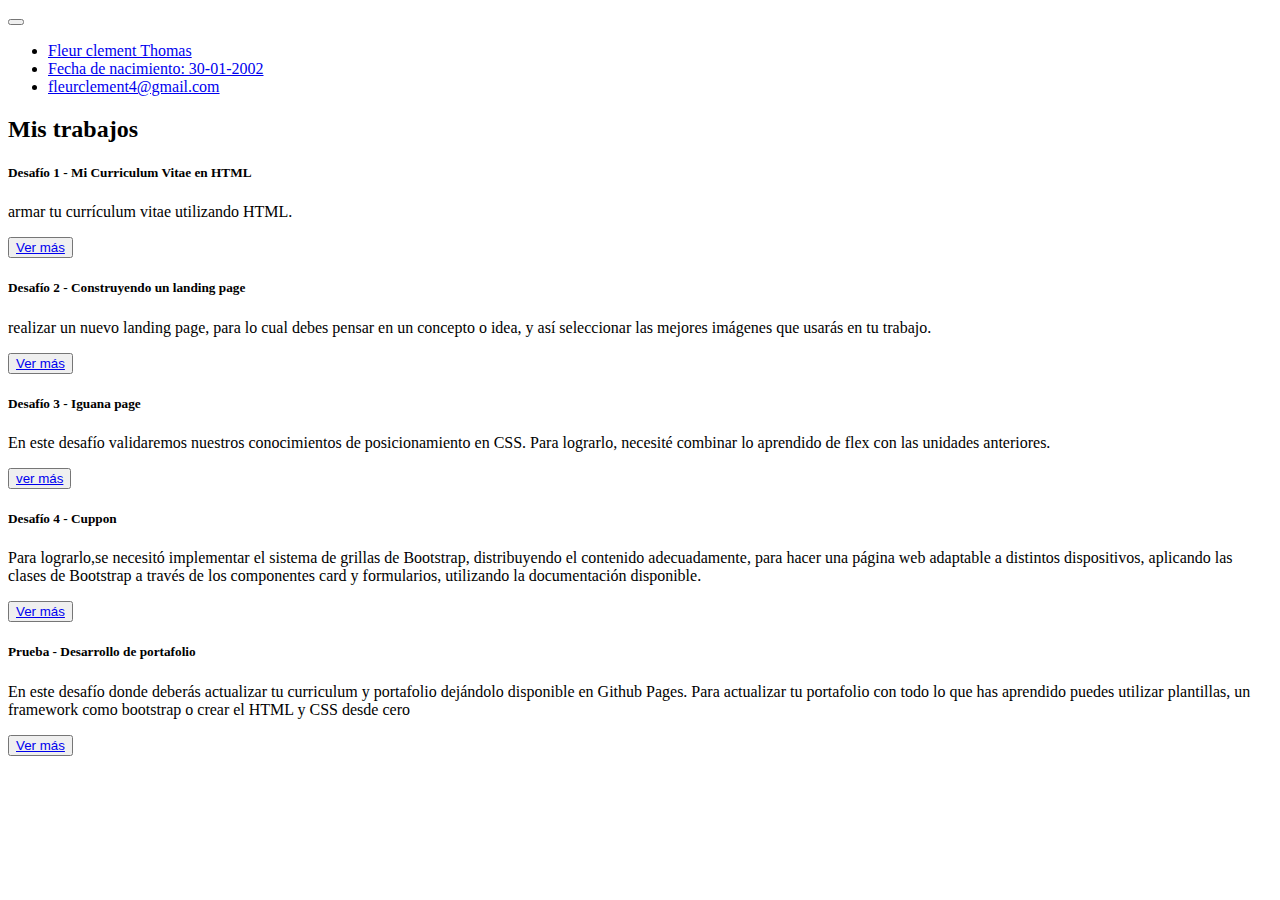
==== portafolio.html @ e506bd20 "cambio 3" ====
<!DOCTYPE html>
<html lang="en">

<head>
    <meta charset="UTF-8">
    <meta http-equiv="X-UA-Compatible" content="IE=edge">
    <meta name="viewport" content="width=device-width, initial-scale=1.0">
    <link rel="preconnect" href="https://fonts.googleapis.com">
    <link rel="preconnect" href="https://fonts.gstatic.com" crossorigin>
    <link href="https://fonts.googleapis.com/css2?family=Raleway:wght@400;700&display=swap" rel="stylesheet">
    <link href="https://cdn.jsdelivr.net/npm/bootstrap@5.1.3/dist/css/bootstrap.min.css" rel="stylesheet"
        integrity="sha384-1BmE4kWBq78iYhFldvKuhfTAU6auU8tT94WrHftjDbrCEXSU1oBoqyl2QvZ6jIW3" crossorigin="anonymous">
    <title> Portafolio Fleur</title>
    <link rel="stylesheet" href="https://cdnjs.cloudflare.com/ajax/libs/font-awesome/5.9.0/css/all.min.css"
        integrity="sha512-q3eWabyZPc1XTCmF+8/LuE1ozpg5xxn7iO89yfSOd5/oKvyqLngoNGsx8jq92Y8eXJ/IRxQbEC+FGSYxtk2oiw=="
        crossorigin="anonymous" referrerpolicy="no-referrer" />
    <link rel="stylesheet" href="assets/css/estilos.css">
</head>

<body>
    <nav class="navbar navbar-expand-lg navbar-dark bg-dark fixed-top">
        <div class="container">

            <button class="navbar-toggler" type="button" data-bs-toggle="collapse"
                aria-controls="navbarSupportedContent" aria-expanded="false" aria-label="Toggle navigation">
                <span class="navbar-toggler-icon"></span>
            </button>
            <div class="collapse navbar-collapse" id="navbarSupportedContent">
                <ul class="navbar-nav ms-auto mb-2 mb-lg-0 fs-5">
                    <li class="nav-item">
                        <a class="nav-link" href="#">Fleur clement Thomas</a>
                    </li>
                    <li class="nav-item">
                        <a class="nav-link" href="#">Fecha de nacimiento: 30-01-2002</a>
                    </li>
                    <li class="nav-item">
                        <a class="nav-link" href="#">fleurclement4@gmail.com</a>
                    </li>

                </ul>

            </div>
        </div>
    </nav>    
    

<section id="Mis-trabajos" class="my-5 p-5 bg-info">

    <h2 class="display-4 fw-bold text-center text-light mb-3">Mis trabajos</h2>

    <div class="row">
        <div class="col-md-4 col-sm-4 py-2">
            <div class="card">
                <div class="image-top" style="background-image: url(assets/img/cv.png)"></div>
                <div class="card-body">
                    <h5 class="card-title fw-bold">Desafío 1 - Mi Curriculum Vitae en HTML</h5>
                    <p class="card-text">
                        armar tu currículum vitae utilizando HTML.
                    </p>
                    <button type="button" class="btn btn-outline-info">
                        <a href="assets/html/mi_CV_html/cv.html">Ver más</a>
                    </button>
                </div>
            </div>
        </div>
        <div class="col-12 col-sm-4 py-2">
            <div class="card">
                <div class="image-top" style="background-image: url(assets/img/kpopstore.png)"></div>
                <div class="card-body">
                    <h5 class="card-title fw-bold">Desafío 2 - Construyendo un landing page
                    </h5>
                    <p class="card-text">
                        realizar un nuevo landing page, para lo cual debes pensar en un
                        concepto o idea, y así seleccionar las mejores imágenes que usarás en tu trabajo.
                    </p>
                    <button type="button" class="btn btn-outline-info">
                        <a href="assets/html/Desafio_2/k-popstore.html">Ver más</a>
                    </button>
                </div>
            </div>
        </div>
        <div class="col-12 col-sm-4 py-2">
            <div class="card">
                <div class="image-top" style="background-image: url(assets/img/iguana.png)"></div>
                <div class="card-body">
                    <h5 class="card-title fw-bold">Desafío 3 - Iguana page
                    </h5>
                    <p class="card-text">
                        En este desafío validaremos nuestros conocimientos de posicionamiento en CSS. Para
                        lograrlo, necesité combinar lo aprendido de flex con las unidades anteriores.
                        
                    </p>
                    <button type="button" class="btn btn-outline-info">
                        <a href="assets/html/desafio_3/index_iguana.html">ver más</a>
                    </button>
                </div>
            </div>
        </div>
        <div class="col-12 col-sm-4 py-2">
            <div class="card">
                <div class="image-top" style="background-image: url(assets/img/cuppon.png)"></div>
                <div class="card-body">
                    <h5 class="card-title fw-bold">Desafío 4 - Cuppon</h5>
                    <p class="card-text">
                        Para lograrlo,se necesitó implementar el sistema de grillas de Bootstrap, distribuyendo el contenido
                        adecuadamente, para hacer una página web adaptable a distintos dispositivos, aplicando las
                        clases de Bootstrap a través de los componentes card y formularios, utilizando la
                        documentación disponible.
                    </p>
                    <button type="button" class="btn btn-outline-info">
                        <a href="assets/html/desafio_4/cuppon.html"> Ver más</a>
                    </button>
                </div>
            </div>
        </div>
    </div>
    <div class="col-12 col-sm-4 py-2">
        <div class="card">
            <div class="image-top" style="background-image: url(assets/img/exam.png)"></div>
            <div class="card-body">
                <h5 class="card-title fw-bold">Prueba - Desarrollo de portafolio
                </h5>
                <p class="card-text">
                    En este desafío donde deberás actualizar tu curriculum y portafolio dejándolo disponible en
                    Github Pages. Para actualizar tu portafolio con todo lo que has aprendido puedes utilizar plantillas, un
                    framework como bootstrap o crear el HTML y CSS desde cero
                </p>
                <button type="button" class="btn btn-outline-info">
                    <a href="index.html"> Ver más</a>
                </button>
            </div>
        </div>
    </div>
    </div>

</section>

</body>
</html>
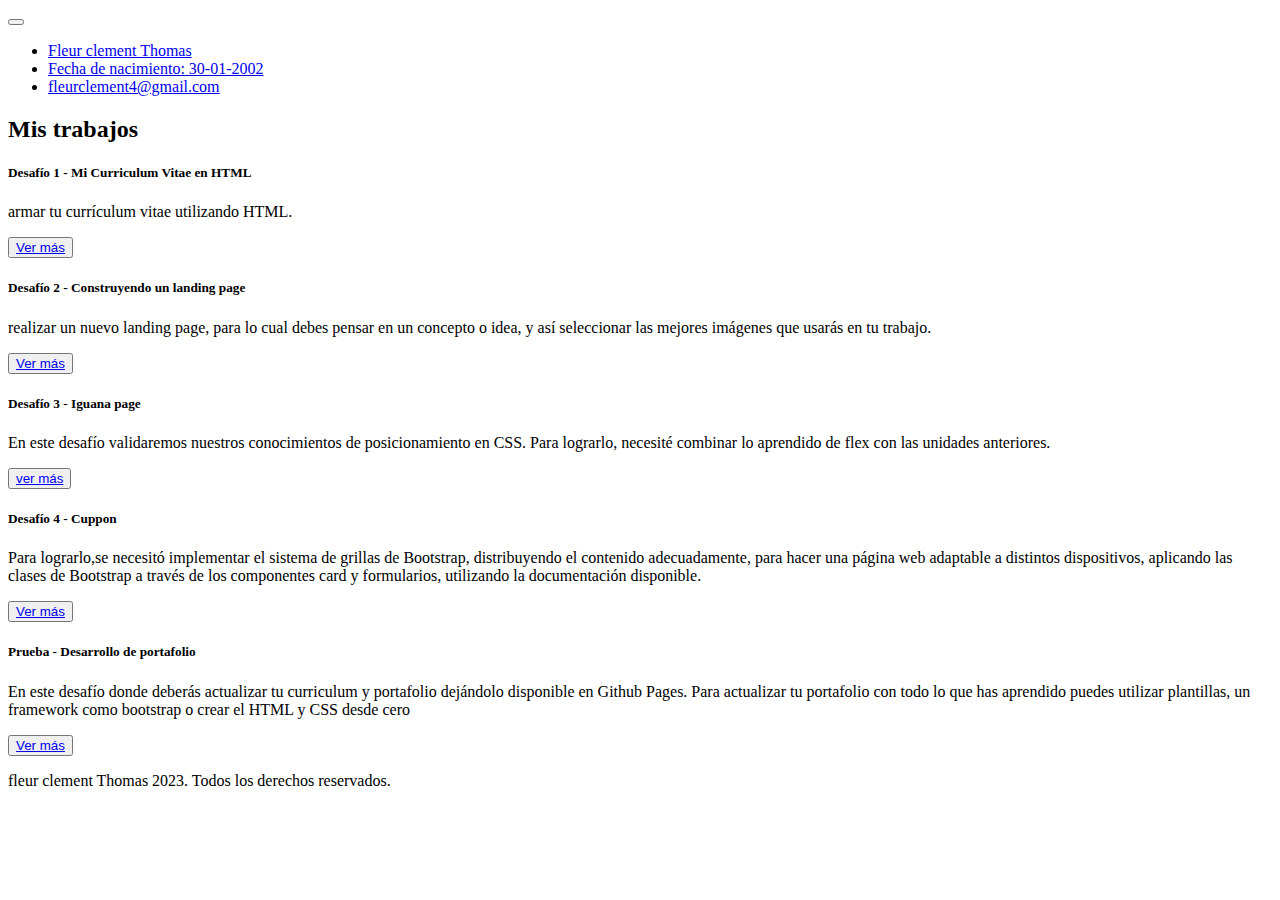
==== commit 33b488dc: "cambios en el code" ====
--- a/portafolio.html
+++ b/portafolio.html
@@ -113,27 +113,30 @@
                 </div>
             </div>
         </div>
-    </div>
-    <div class="col-12 col-sm-4 py-2">
-        <div class="card">
-            <div class="image-top" style="background-image: url(assets/img/exam.png)"></div>
-            <div class="card-body">
-                <h5 class="card-title fw-bold">Prueba - Desarrollo de portafolio
-                </h5>
-                <p class="card-text">
-                    En este desafío donde deberás actualizar tu curriculum y portafolio dejándolo disponible en
-                    Github Pages. Para actualizar tu portafolio con todo lo que has aprendido puedes utilizar plantillas, un
-                    framework como bootstrap o crear el HTML y CSS desde cero
-                </p>
-                <button type="button" class="btn btn-outline-info">
-                    <a href="index.html"> Ver más</a>
-                </button>
+        <div class="col-12 col-sm-4 py-2">
+            <div class="card">
+                <div class="image-top" style="background-image: url(assets/img/exam.png)"></div>
+                <div class="card-body">
+                    <h5 class="card-title fw-bold">Prueba - Desarrollo de portafolio
+                    </h5>
+                    <p class="card-text">
+                        En este desafío donde deberás actualizar tu curriculum y portafolio dejándolo disponible en
+                        Github Pages. Para actualizar tu portafolio con todo lo que has aprendido puedes utilizar plantillas, un
+                        framework como bootstrap o crear el HTML y CSS desde cero
+                    </p>
+                    <button type="button" class="btn btn-outline-info">
+                        <a href="index.html"> Ver más</a>
+                    </button>
+                </div>
             </div>
-        </div>
-    </div>
+        </div>        
+
     </div>
 
 </section>
+<footer class="bg-dark text-center text-light p-4">
+    <p class="mb-0">fleur clement Thomas 2023. Todos los derechos reservados.</p>
+</footer>
 
 </body>
 </html>